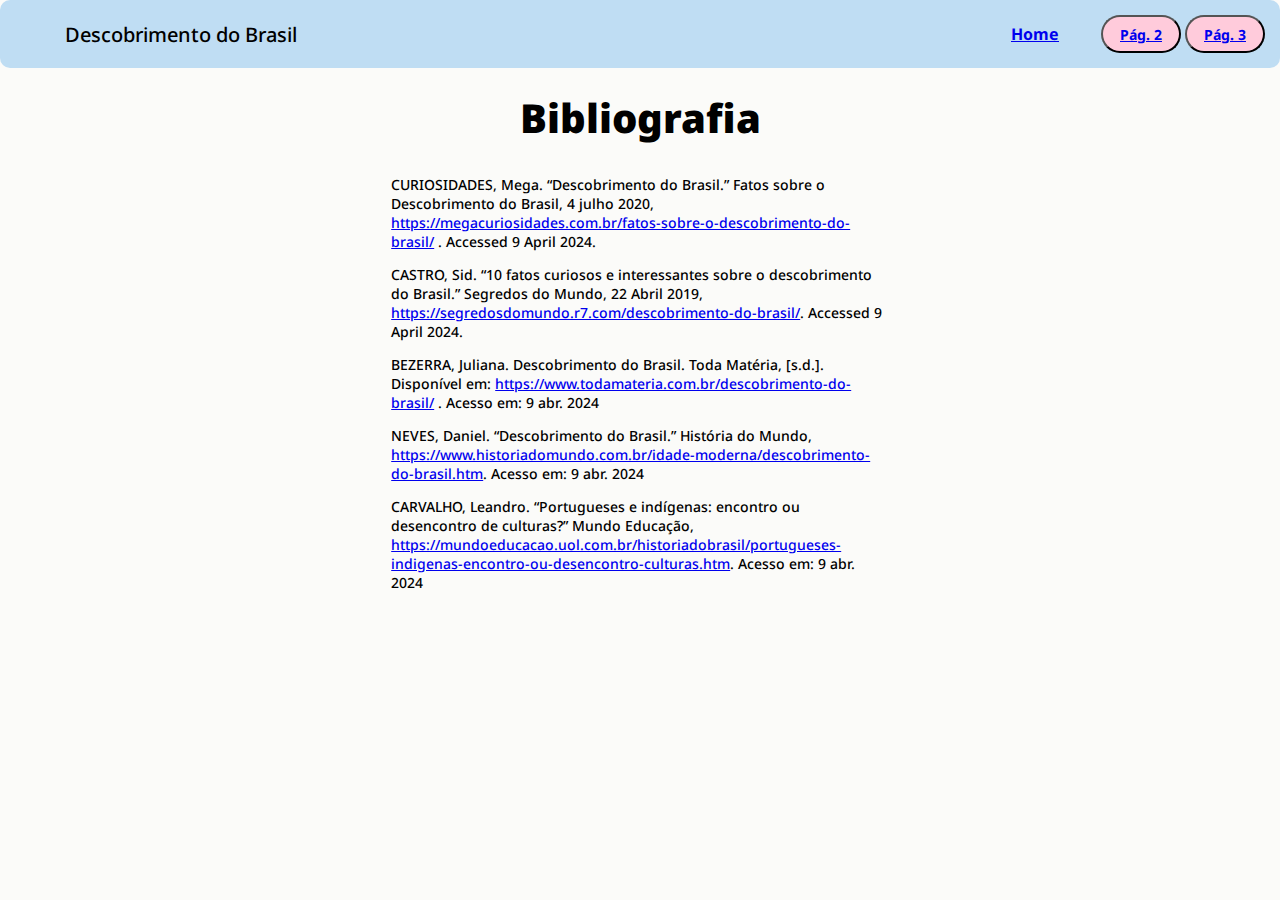
==== bibliografia.html @ 492a89b5 "feat: implementig pages" ====
<!DOCTYPE html>
<html lang="en">
<head>
    <meta charset="UTF-8">
    <meta name="viewport" content="width=device-width, initial-scale=1.0">
    <title>Document</title>

    <link rel="icon" href="img/icon.png">
    <link rel="stylesheet" href="css/top.css">
    <link rel="stylesheet" href="css/style.css">
    
</head>
<body>
    <div class="top">
        <nav class="select">
          <div class="title">
            <img class="flag" src="https://www.svgrepo.com/show/24871/brazil.svg" alt="">
            <span class="find">Descobrimento do Brasil</span>
          </div>
          <div class="pages">
            <button class="home"><a href="home.html">Home</a></button>
            <button class="page1"><a href="informations.html">Pág. 2</a></button>
            <button class="page2"><a href="bibliografia.html">Pág. 3</a></button>
          </div>
        </nav>
      </div>  
      <main>
        <div>
          <span class="titulo"><b>Bibliografia</b></span>
        </div>
        <div class="intro">
          <span></span>
         <span class="text">CURIOSIDADES, Mega. “Descobrimento do Brasil.” Fatos sobre o Descobrimento do Brasil, 4 julho 2020, <a href="https://megacuriosidades.com.br/fatos-sobre-o-descobrimento-do-brasil/">https://megacuriosidades.com.br/fatos-sobre-o-descobrimento-do-brasil/</a> . Accessed 9 April 2024.
          <p></p>
          CASTRO, Sid. “10 fatos curiosos e interessantes sobre o descobrimento do Brasil.” Segredos do Mundo, 22 Abril 2019, <a href="https://segredosdomundo.r7.com/descobrimento-do-brasil/ ">https://segredosdomundo.r7.com/descobrimento-do-brasil/</a>. Accessed 9 April 2024.
          <p></p>
          BEZERRA, Juliana. Descobrimento do Brasil. Toda Matéria, [s.d.]. Disponível em: <a href="https://www.todamateria.com.br/descobrimento-do-brasil/">https://www.todamateria.com.br/descobrimento-do-brasil/</a> . Acesso em: 9 abr. 2024
          <p></p>
          NEVES, Daniel. “Descobrimento do Brasil.” História do Mundo, <a href="https://www.historiadomundo.com.br/idade-moderna/descobrimento-do-brasil.htm">https://www.historiadomundo.com.br/idade-moderna/descobrimento-do-brasil.htm</a>. Acesso em: 9 abr. 2024
          <p></p>
          CARVALHO, Leandro. “Portugueses e indígenas: encontro ou desencontro de culturas?” Mundo Educação, <a href="https://mundoeducacao.uol.com.br/historiadobrasil/portugueses-indigenas-encontro-ou-desencontro-culturas.htm ">https://mundoeducacao.uol.com.br/historiadobrasil/portugueses-indigenas-encontro-ou-desencontro-culturas.htm</a>. Acesso em: 9 abr. 2024
          </span>
        </div>
      </main>
</body>
</html>
---- css/top.css ----
@import url('https://fonts.googleapis.com/css2?family=Noto+Sans:ital,wght@0,100..900;1,100..900&display=swap');

.top {
  position: fixed;
  width: 100%;
  top: 0;
  left: 0;
  right: 0;
}

.select {
  display: flex;
  align-items: center;
  justify-content: space-between;
  background-color: #bfddf3;
  border-radius: 10px;
  padding: 15px;
}

.flag {
  width: 30px;
  padding: 10px;
}

.find {
  font-family: "Noto Sans", sans-serif;
  font-size: 20px;
  font-weight: 500;
}

.title {
  display: flex;
  align-items: center;
}

.home {
  font-family: "Noto Sans", sans-serif;
  font-size: 16px;
  font-weight: 700;
  background-color: transparent;
  margin-right: 32px;
  border: 0;
}

.page1 , .page2 {
  font-family: "Noto Sans", sans-serif;
  width: 80px;
  height: 38px;
  font-size: 14px;
  font-weight: 700;
  border-radius: 40px;
  background-color: #ffcbdb;
  transition: all 300ms ease-out;
}

.page1:hover {
  width: 90px;
  height: 48px;
  background-color: #FFFBCC;
 }

.page2:hover {
  width: 90px;
  height: 48px;
  background-color: #FFFBCC;
 }
---- css/style.css ----
@import url('https://fonts.googleapis.com/css2?family=Noto+Sans:ital,wght@0,100..900;1,100..900&display=swap');

body {
  background-color: #fbfbf9
}

.titulo {
    display: flex;
    padding: 20px;
    font-family: "Noto Sans", sans-serif;
    font-size: 40px;
    font-weight: 700;
    margin-top: 70px;
    justify-content: center;
    margin-bottom: 0;
}

.intro {
    display: grid;
    padding: 10px;
    justify-content: center;
    font-family: "Noto Sans", sans-serif;
    font-size: 14px;
    font-weight: 500;
    gap: 300px;
    margin-bottom: 20px;
    grid-template-columns: 30% 40% 30%;
}


  .br{
    font-family: "Noto Sans", sans-serif;
    font-size: 25px;
    font-weight: 700;
  }
   
   a:hover {
    color: #EC7063;
   }

   .chegada {
    display: flex;
    width: 100%;
   }
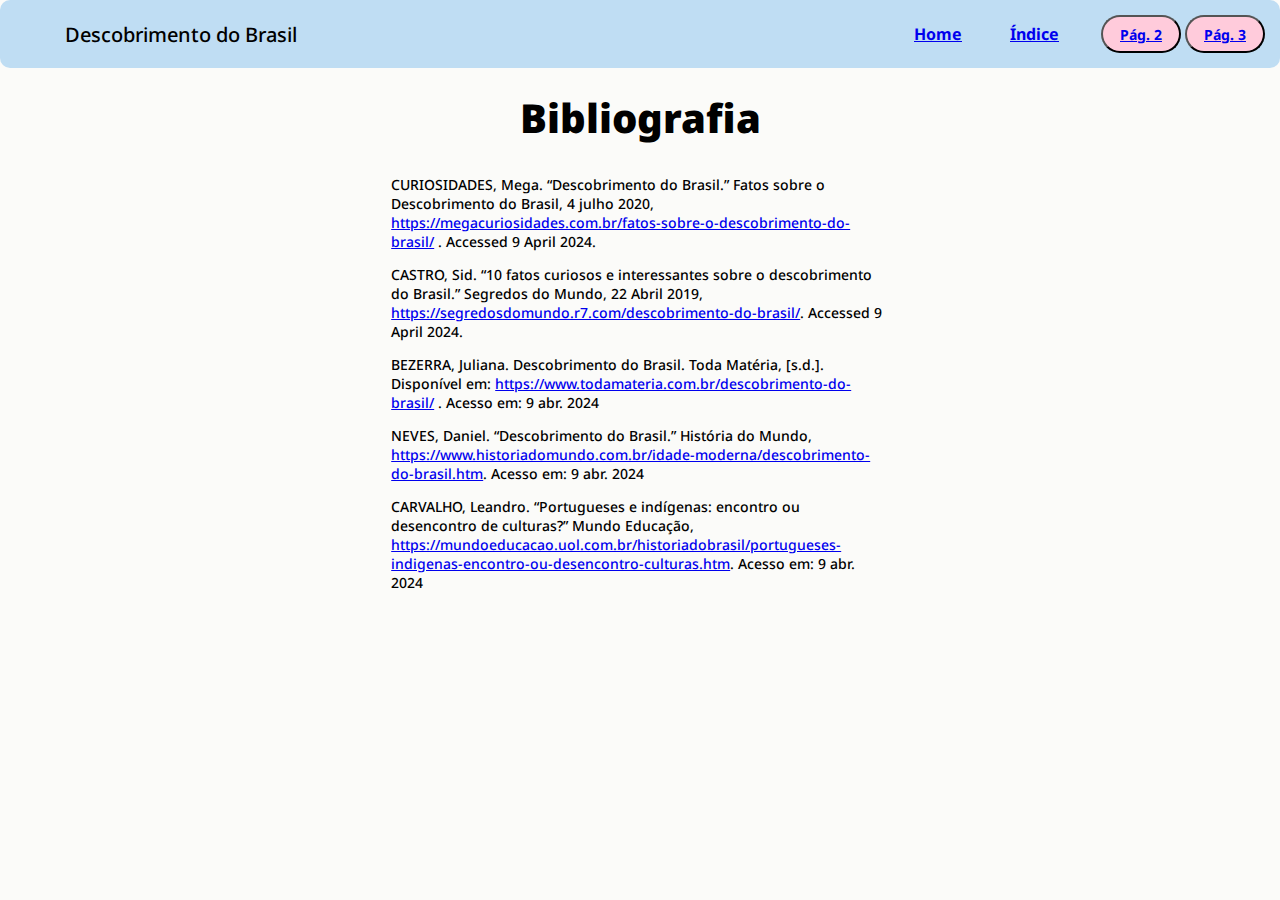
==== commit 1cab6aa0: "fim do projeto" ====
--- a/bibliografia.html
+++ b/bibliografia.html
@@ -19,6 +19,7 @@
           </div>
           <div class="pages">
             <button class="home"><a href="home.html">Home</a></button>
+            <button class="home"><a href="index.html">Índice</a></button>
             <button class="page1"><a href="informations.html">Pág. 2</a></button>
             <button class="page2"><a href="bibliografia.html">Pág. 3</a></button>
           </div>
